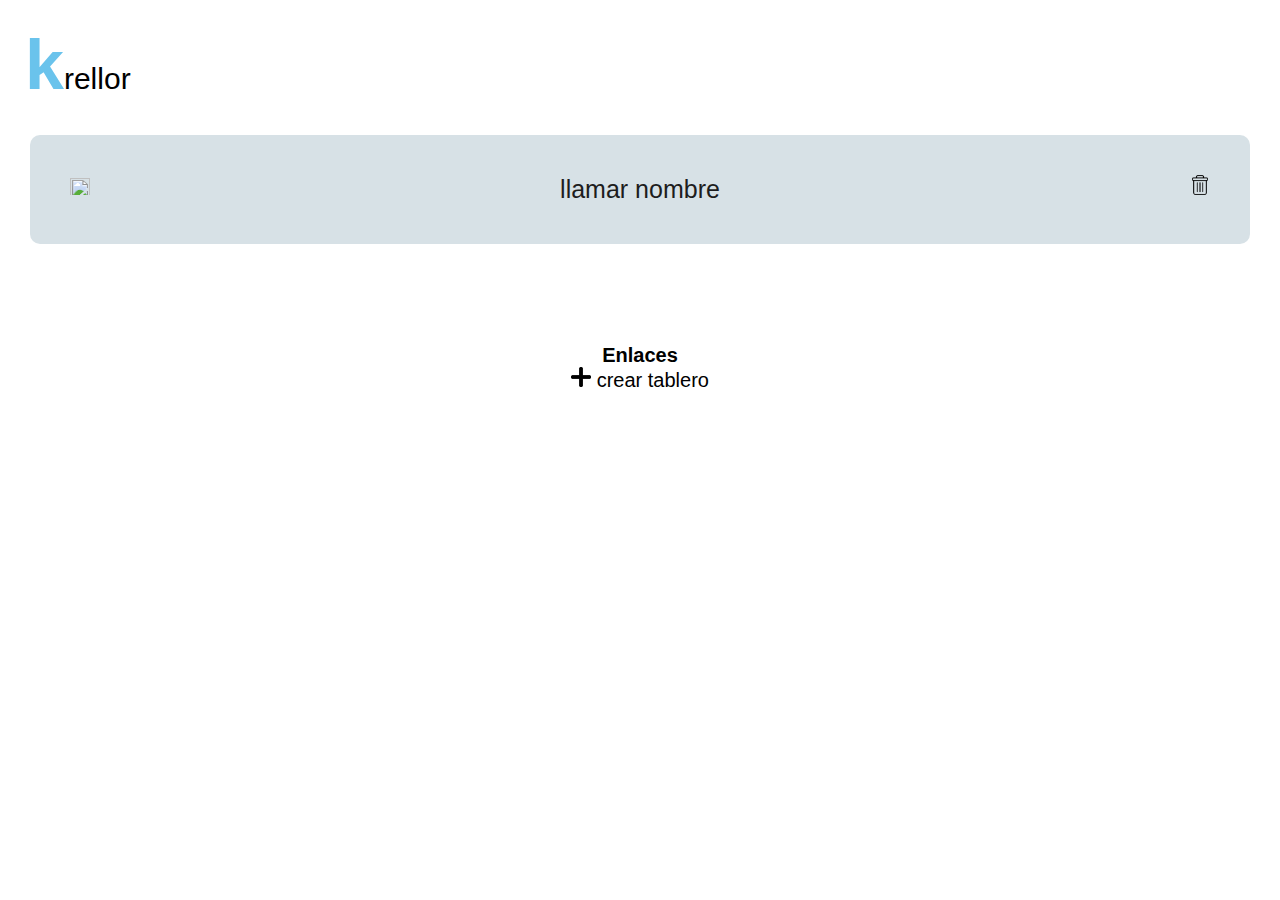
==== frontend/source/index.html @ 415239ab "se creo el html con sus respectivos estilos" ====
<!DOCTYPE html>
<html lang="en">
<head>
    <meta charset="UTF-8">
    <meta http-equiv="X-UA-Compatible" content="IE=edge">
    <meta name="viewport" content="width=device-width, initial-scale=1.0">
    <title>ktrello</title>
    <link rel="stylesheet" href="css/style.css"/>
    <script type="module" src="javascript/controller/index.controller.mjs" async defer></script>
</head>
<body>
    <header>
        <div>
        <p class="trellor"><b class="ktrellor">k</b>rellor</p>
        </div>
    </header>

    <section class="medio">

        <div class="nombres">
            <img src="iconos/paisaje-digital-en-atardecer.jpg" alt="" class="basura"> 
        <p>llamar nombre </p>
        <img src="iconos/eliminar.png" alt="imagen">
    </div>
    </section>
    <section class="crear">
        <h4>Enlaces</h4>
        <div> <img src="iconos/mas.png" alt=""> crear tablero</div>
    </section>
</body>
</html>
---- frontend/source/css/style.css ----
*{
    margin: 0;
    padding: 0;
    box-sizing: border-box;
    font-family: 'Franklin Gothic Medium', 'Arial Narrow', Arial, sans-serif;
 }
 
 
 .ktrellor{
    font-size: 70px;
    color: #6AC3EC;
 }
 
 .trellor {
    font-size: 30px;
    margin: 25px;
    font-family: 'Franklin Gothic Medium', 'Arial Narrow', Arial, sans-serif;
    
}


section{
    text-align: center;
    margin: 40px;
   font-size: 20px;
    
}
.title{
   margin: 30px;
   color: #8f8f8f;

}
.nombres{
   font-size: 25px;
   color: #1d1d1d; 
   margin: 30px;
   margin-bottom: 50px;
   background-color: #d7e1e6;
   /* border: solid 1px #6AC3EC */
   border-radius: 10px;
    /* width: 200px;  */
    display: flex;
    justify-content: space-between;
   padding: 40px;
}
 img{
   width: 20px;
   height: 20px;
 }
 .medio{
   display: block;
   margin: auto;
   text-align: center;
 }

 .nombres:hover {
   background-color: #6AC3EC;
 }

.crear{
   margin-top: 100px;
}
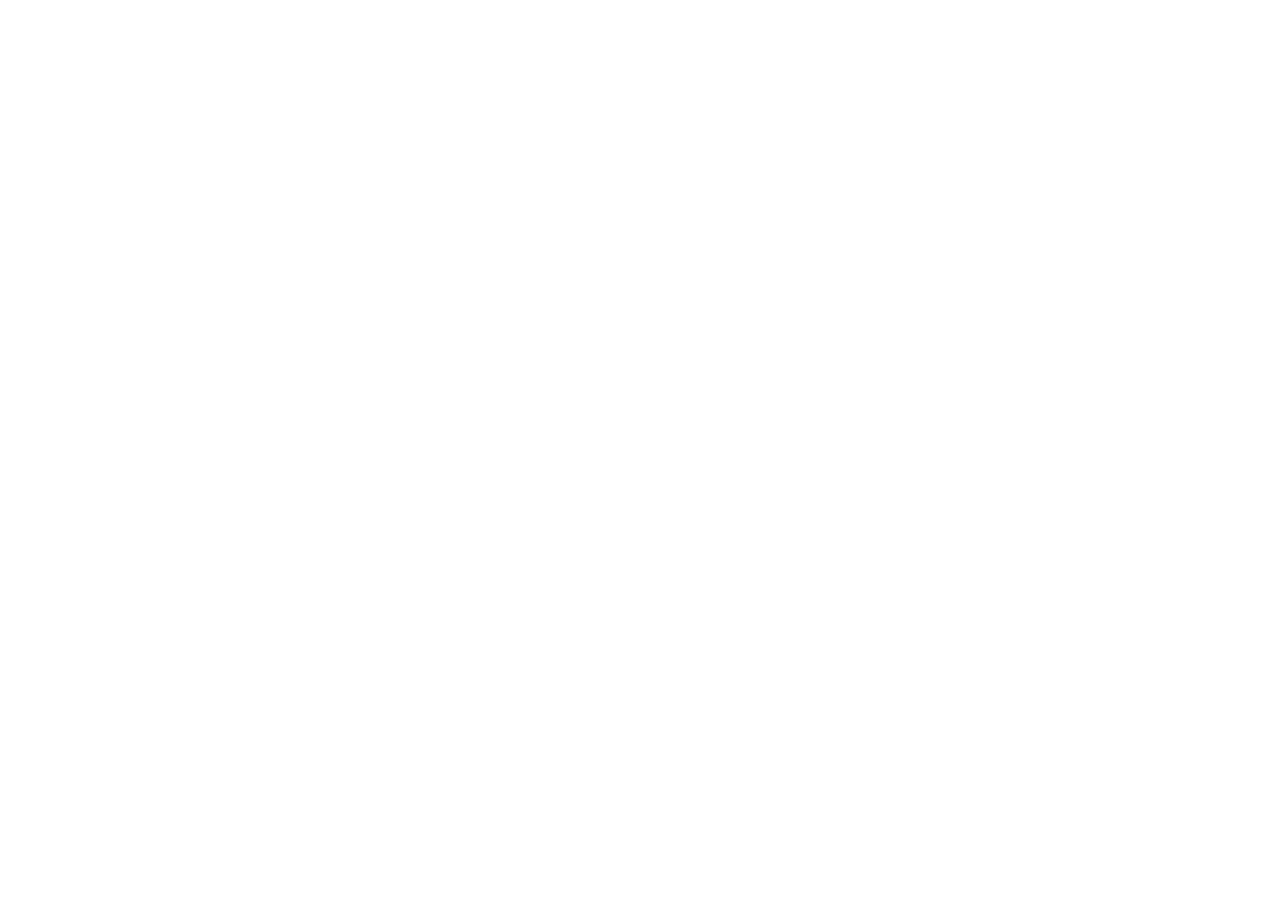
==== commit fef8f681: "Se adicionaron los DOM, la funcion de obtener, agregar tablero y parte de la visualizacion del usuar" ====
--- a/frontend/source/index.html
+++ b/frontend/source/index.html
@@ -7,25 +7,8 @@
     <title>ktrello</title>
     <link rel="stylesheet" href="css/style.css"/>
     <script type="module" src="javascript/controller/index.controller.mjs" async defer></script>
+
 </head>
 <body>
-    <header>
-        <div>
-        <p class="trellor"><b class="ktrellor">k</b>rellor</p>
-        </div>
-    </header>
-
-    <section class="medio">
-
-        <div class="nombres">
-            <img src="iconos/paisaje-digital-en-atardecer.jpg" alt="" class="basura"> 
-        <p>llamar nombre </p>
-        <img src="iconos/eliminar.png" alt="imagen">
-    </div>
-    </section>
-    <section class="crear">
-        <h4>Enlaces</h4>
-        <div> <img src="iconos/mas.png" alt=""> crear tablero</div>
-    </section>
 </body>
 </html>--- a/frontend/source/css/style.css
+++ b/frontend/source/css/style.css
@@ -3,19 +3,31 @@
     padding: 0;
     box-sizing: border-box;
     font-family: 'Franklin Gothic Medium', 'Arial Narrow', Arial, sans-serif;
- }
- 
- 
+    
+ }
+ 
+ .a_new{
+  text-decoration: none;
+  color: black;
+ }
+ 
+ body{
+  background-image: url(https://i.ibb.co/Zf8N3q8/750x1334-Fondo-de-pantalla-de-i-Phone-Descripcion-de-pastel-azul-suave.jpg);
+  background-repeat: no-repeat;
+   background-position: center center;
+   background-size: cover;
+   
+ }
  .ktrellor{
-    font-size: 70px;
-    color: #6AC3EC;
+   font-size: 30px;
+   color: #1d1d1d;
+   font-family: 'Franklin Gothic Medium', 'Arial Narrow', Arial, sans-serif;    
  }
  
  .trellor {
-    font-size: 30px;
-    margin: 25px;
-    font-family: 'Franklin Gothic Medium', 'Arial Narrow', Arial, sans-serif;
-    
+   font-size: 70px;
+   color: #6AC3EC;
+   margin: 30px;
 }
 
 
@@ -33,9 +45,9 @@
 .nombres{
    font-size: 25px;
    color: #1d1d1d; 
-   margin: 30px;
-   margin-bottom: 50px;
-   background-color: #d7e1e6;
+   margin: 30px 15%;
+   /* margin-bottom: 50px; */
+   background-color: #d7d7d7;
    /* border: solid 1px #6AC3EC */
    border-radius: 10px;
     /* width: 200px;  */
@@ -43,9 +55,13 @@
     justify-content: space-between;
    padding: 40px;
 }
- img{
-   width: 20px;
-   height: 20px;
+.logo{
+  width: 50px;
+  height: 40px;
+}
+ .basura{
+   width: 25px;
+   height: 25px;
  }
  .medio{
    display: block;
@@ -60,3 +76,217 @@
 .crear{
    margin-top: 100px;
 }
+
+
+/* RESET RULES 
+–––––––––––––––––––––––––––––––––––––––––––––––––– */
+:root {
+   --lightgray: #efefef;
+   --blue: steelblue;
+   --white: #fff;
+   --black: rgba(0, 0, 0, 0.8);
+   --bounceEasing: cubic-bezier(0.51, 0.92, 0.24, 1.15);
+ }
+ 
+ button {
+   cursor: pointer;
+   background: transparent;
+   border: none;
+   outline: none;
+   font-size: inherit;
+ }
+ 
+ .btn-group {
+   text-align: center;
+ }
+ 
+ .open-modal {
+  
+   font-weight: bold;
+   background: #6AC3EC;
+   color: var(--white);
+   padding: 1rem 2rem;
+   margin-left: 42%;
+   margin-bottom: 100px;
+   border-radius: 5px;
+   font-size: 30px;
+ }
+ 
+ .open-modal:hover {
+  background-color: #1d1d1d;
+  color: #fff;
+ }
+ 
+ /* MODAL
+ –––––––––––––––––––––––––––––––––––––––––––––––––– */
+ .modal {
+   position: fixed;
+   top: 0;
+   left: 0;
+   right: 0;
+   bottom: 0;
+   display: flex;
+   align-items: center;
+   justify-content: center;
+   padding: 1rem;
+   background: var(--black);
+   cursor: pointer;
+   visibility: hidden;
+   opacity: 0;
+   transition: all 0.35s ease-in;
+ }
+ 
+ .modal.is-visible {
+   visibility: visible;
+   opacity: 1;
+ }
+ 
+ .modal-dialog {
+   position: relative;
+   max-width: 800px;
+   max-height: 80vh;
+   border-radius: 5px;
+   background: var(--white);
+   overflow: auto;
+   cursor: default;
+ }
+ 
+ .modal-dialog > * {
+   padding: 1rem;
+ }
+ 
+ .modal-header,
+ .modal-footer {
+   background: var(--lightgray);
+ }
+ 
+ .modal-header {
+   display: flex;
+   align-items: center;
+   justify-content: space-between;
+ }
+ 
+ .modal-header .close-modal {
+   font-size: 1.5rem;
+ }
+ 
+ .modal p + p {
+   margin-top: 1rem;
+ }
+ 
+ 
+ /* ANIMATIONS
+ –––––––––––––––––––––––––––––––––––––––––––––––––– */
+ [data-animation] .modal-dialog {
+   opacity: 0;
+   transition: all 0.5s var(--bounceEasing);
+ }
+ 
+ [data-animation].is-visible .modal-dialog {
+   opacity: 1;
+   transition-delay: 0.2s;
+ }
+ 
+ [data-animation="slideInOutDown"] .modal-dialog {
+   transform: translateY(100%);
+ }
+ 
+ [data-animation="slideInOutTop"] .modal-dialog {
+   transform: translateY(-100%);
+ }
+ 
+ [data-animation="slideInOutLeft"] .modal-dialog {
+   transform: translateX(-100%);
+ }
+ 
+ [data-animation="slideInOutRight"] .modal-dialog {
+   transform: translateX(100%);
+ }
+ 
+ [data-animation="zoomInOut"] .modal-dialog {
+   transform: scale(0.2);
+ }
+ 
+ [data-animation="rotateInOutDown"] .modal-dialog {
+   transform-origin: top left;
+   transform: rotate(-1turn);
+ }
+ 
+ [data-animation="mixInAnimations"].is-visible .modal-dialog {
+   animation: mixInAnimations 2s 0.2s linear forwards;
+ }
+ 
+ [data-animation="slideInOutDown"].is-visible .modal-dialog,
+ [data-animation="slideInOutTop"].is-visible .modal-dialog,
+ [data-animation="slideInOutLeft"].is-visible .modal-dialog,
+ [data-animation="slideInOutRight"].is-visible .modal-dialog,
+ [data-animation="zoomInOut"].is-visible .modal-dialog,
+ [data-animation="rotateInOutDown"].is-visible .modal-dialog {
+   transform: none;
+ }
+ 
+ @keyframes mixInAnimations {
+   0% {
+     transform: translateX(-100%);
+   }
+ 
+   10% {
+     transform: translateX(0);
+   }
+ 
+   20% {
+     transform: rotate(20deg);
+   }
+ 
+   30% {
+     transform: rotate(-20deg);
+   }
+ 
+   40% {
+     transform: rotate(15deg);
+   }
+ 
+   50% {
+     transform: rotate(-15deg);
+   }
+ 
+   60% {
+     transform: rotate(10deg);
+   }
+ 
+   70% {
+     transform: rotate(-10deg);
+   }
+ 
+   80% {
+     transform: rotate(5deg);
+   }
+ 
+   90% {
+     transform: rotate(-5deg);
+   }
+ 
+   100% {
+     transform: rotate(0deg);
+   }
+ }
+ 
+ 
+ /* FOOTER
+ –––––––––––––––––––––––––––––––––––––––––––––––––– */
+ .page-footer {
+   position: absolute;
+   bottom: 1rem;
+   right: 1rem;
+ }
+ 
+ .page-footer span {
+   color: #e31b23;
+ }
+
+/* #modal1 {
+    width: 100px;
+    height: 100px;
+
+} */
+
